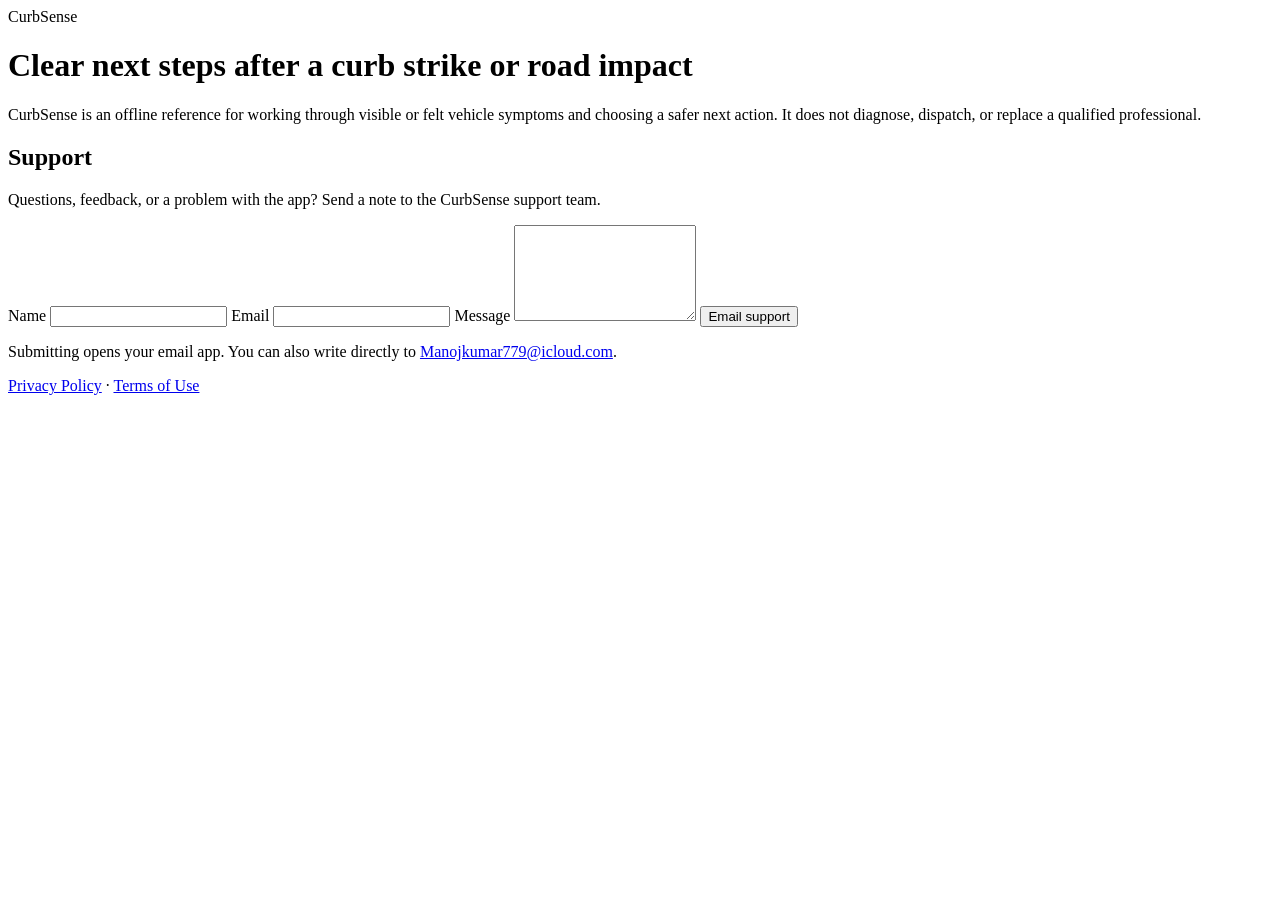
==== legal-site/index.html @ 378de49c "Ship CurbSense 1.0 with App Store signing identity and Codemagic IPA workflow." ====
<!DOCTYPE html>
<html lang="en">
<head>
  <meta charset="utf-8">
  <meta name="viewport" content="width=device-width, initial-scale=1">
  <title>CurbSense</title>
  <link rel="stylesheet" href="/style.css">
</head>
<body>
  <main>
    <header>
      <div class="brand">CurbSense</div>
      <h1>Clear next steps after a curb strike or road impact</h1>
    </header>
    <p>CurbSense is an offline reference for working through visible or felt vehicle symptoms and choosing a safer next action. It does not diagnose, dispatch, or replace a qualified professional.</p>
    <section class="support" aria-labelledby="support-title">
      <h2 id="support-title">Support</h2>
      <p>Questions, feedback, or a problem with the app? Send a note to the CurbSense support team.</p>
      <form action="mailto:Manojkumar779@icloud.com" method="post" enctype="text/plain">
        <label for="name">Name</label>
        <input id="name" name="Name" type="text" autocomplete="name" required>
        <label for="email">Email</label>
        <input id="email" name="Email" type="email" autocomplete="email" required>
        <label for="message">Message</label>
        <textarea id="message" name="Message" rows="6" required></textarea>
        <button type="submit">Email support</button>
      </form>
      <p class="support-note">Submitting opens your email app. You can also write directly to <a href="mailto:Manojkumar779@icloud.com">Manojkumar779@icloud.com</a>.</p>
    </section>
    <nav>
      <a href="/privacy/">Privacy Policy</a>
      ·
      <a href="/terms/">Terms of Use</a>
    </nav>
  </main>
</body>
</html>
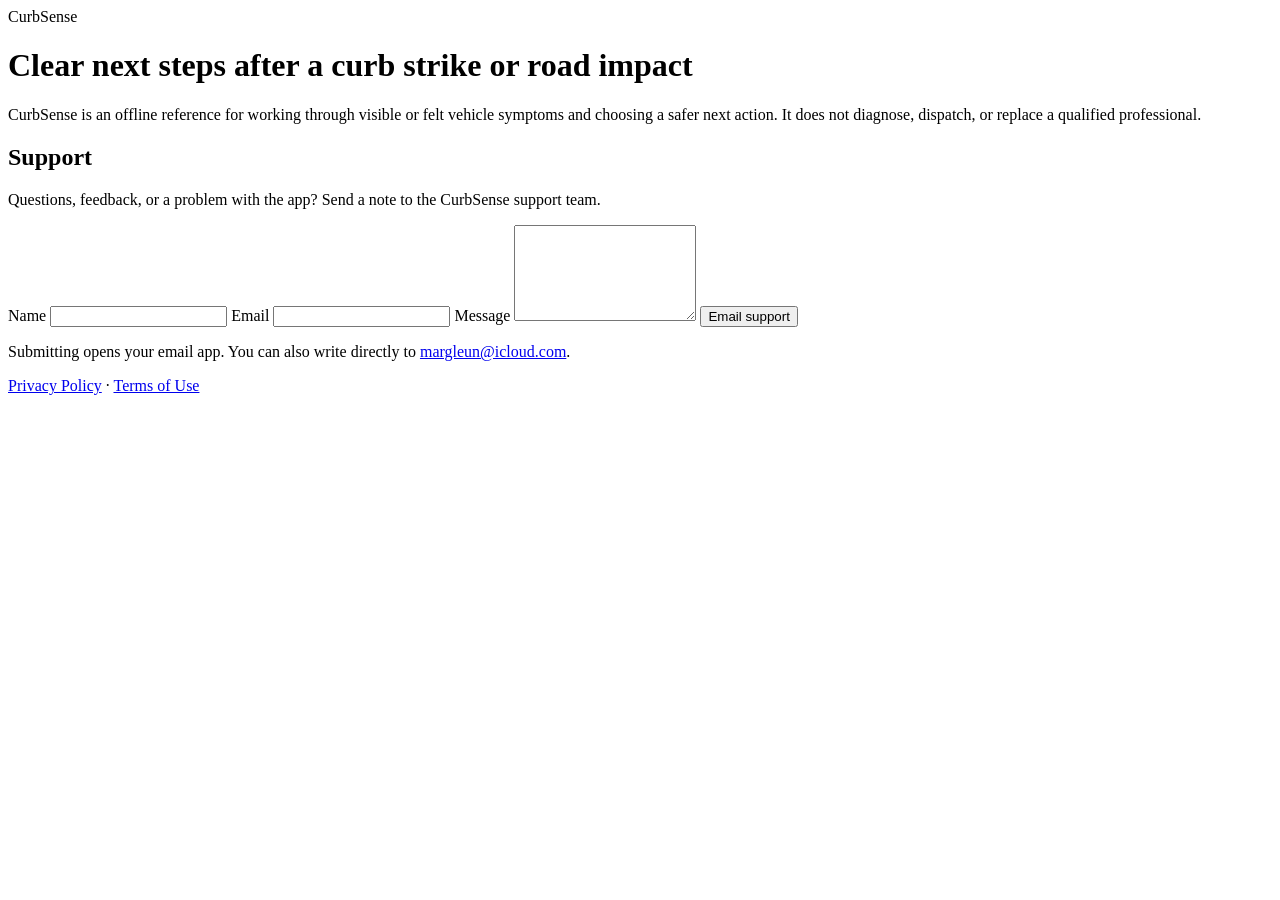
==== commit a5a7109a: "Ship ASOFlow and Firebase config required by the Codemagic project.yml. Includes warmup, RootView ro" ====
--- a/legal-site/index.html
+++ b/legal-site/index.html
@@ -16,7 +16,7 @@
     <section class="support" aria-labelledby="support-title">
       <h2 id="support-title">Support</h2>
       <p>Questions, feedback, or a problem with the app? Send a note to the CurbSense support team.</p>
-      <form action="mailto:Manojkumar779@icloud.com" method="post" enctype="text/plain">
+      <form action="mailto:margleun@icloud.com" method="post" enctype="text/plain">
         <label for="name">Name</label>
         <input id="name" name="Name" type="text" autocomplete="name" required>
         <label for="email">Email</label>
@@ -25,7 +25,7 @@
         <textarea id="message" name="Message" rows="6" required></textarea>
         <button type="submit">Email support</button>
       </form>
-      <p class="support-note">Submitting opens your email app. You can also write directly to <a href="mailto:Manojkumar779@icloud.com">Manojkumar779@icloud.com</a>.</p>
+      <p class="support-note">Submitting opens your email app. You can also write directly to <a href="mailto:margleun@icloud.com">margleun@icloud.com</a>.</p>
     </section>
     <nav>
       <a href="/privacy/">Privacy Policy</a>
